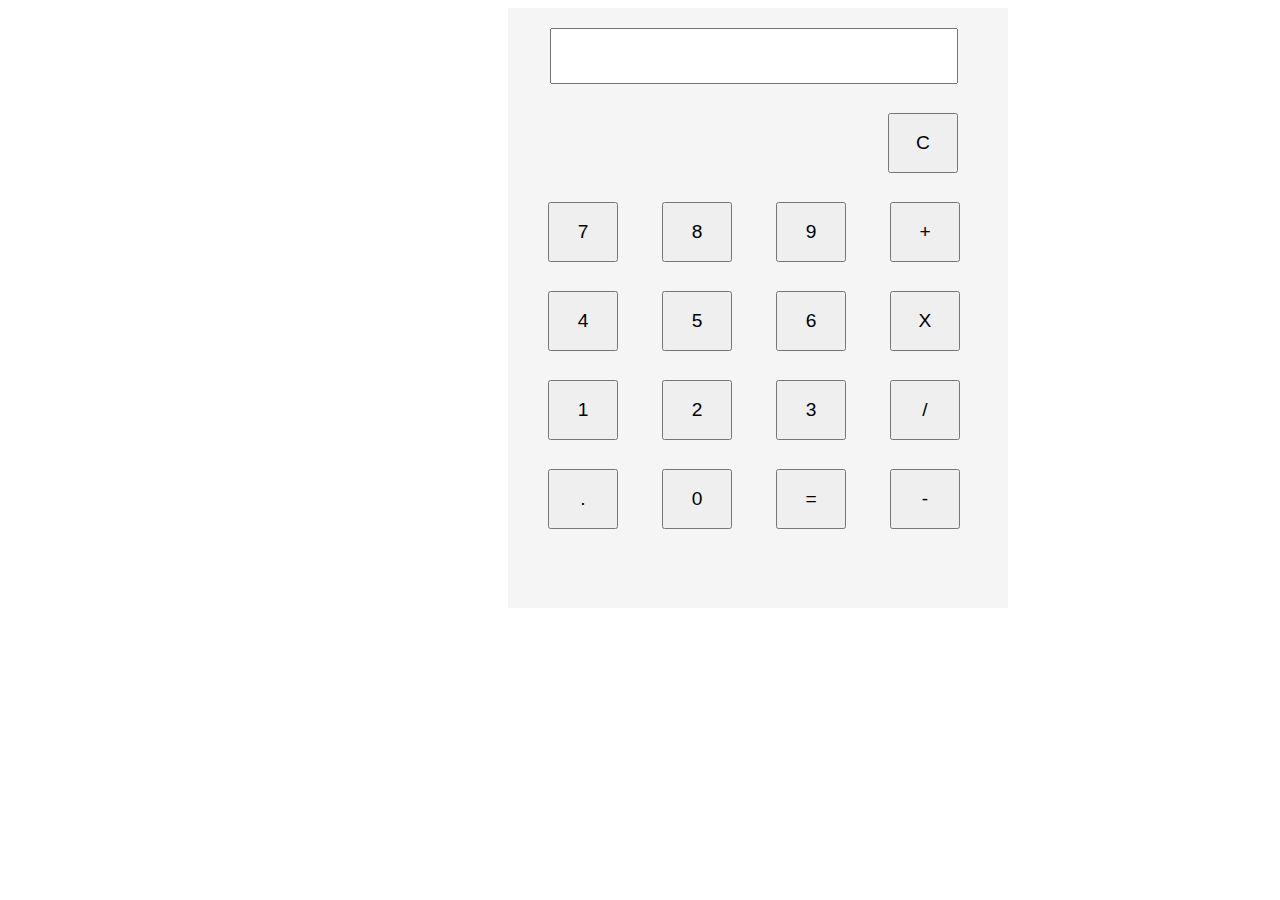
==== calculator.html @ 588e4275 "completed calculator project" ====
<!DOCTYPE html>
<html lang="en">
<head>
    <meta charset="UTF-8">
    <meta http-equiv="X-UA-Compatible" content="IE=edge">
    <meta name="viewport" content="width=device-width, initial-scale=1.0">
    <title>MyCalculator</title>
    <link rel="stylesheet" href="calculator.css">
  <script src="calculator.js">  </script>
</head>
<body>
    <div class="root">
        <div class="calc">
            <input type="text" id="screen">
            <div><button class="btn" onclick="c()" style="margin-left: 380px;">C</button></div>
            <div class="row">
                <button  onclick="cb(7)" class="btn">7</button>
                <button  onclick="cb(8)" class="btn">8</button>
                <button onclick="cb(9)" class="btn">9</button>
                <button  onclick="cb('+')" class="btn">+</button>
            </div>
            <div class="row">
                <button  onclick="cb(4)" class="btn">4</button>
                <button   onclick="cb(5)" class="btn">5</button>
                <button  onclick="cb(6)" class="btn">6</button>
                <button onclick="cb('*')" class="btn">X</button>
            </div>
            <div class="row">
                <button  onclick="cb(1)" class="btn">1</button>
                <button  onclick="cb(2)" class="btn">2</button>
                <button onclick="cb(3)" class="btn">3</button>
                <button  onclick="cb('/')" class="btn">/</button>
            </div>
            <div class="row">
                <button  onclick="cb('.')" class="btn">.</button>
                <button  onclick="cb(0)" class="btn">0</button>
                <button  onclick="equal()" class="btn">=</button>
                <button  onclick="cb('-')" class="btn">-</button>
            </div>
        </div>

       
    </div>





   
</body>
</html>
---- calculator.css ----
.calc{
    color: antiquewhite;
    margin-left: 500px;
    background-color: whitesmoke;
    width: 500px;
    height: 600px;
}
.root{
    width: 100%;
}
#screen{
    width: 80%;
    text-align: end;
    font-size: larger;
    margin-top: 20px;
    height: 50px;
    margin-left: 42px;
    pointer-events: none;
}
.btn{
    margin-top: 29px;
    font-size: larger;
    width: 70px;
    margin-left: 40px;
    height: 60px;

}
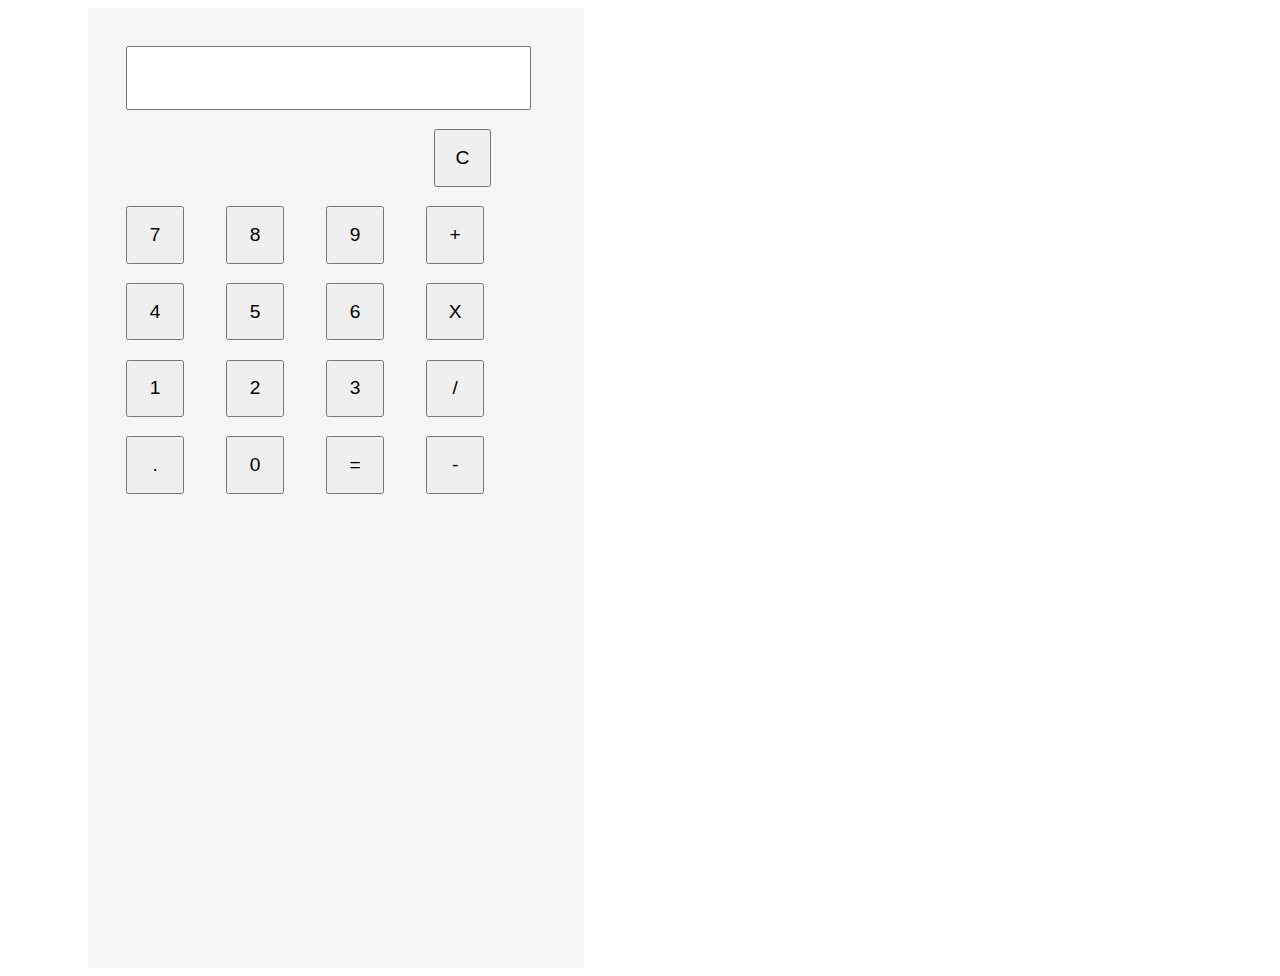
==== commit d1400a07: "pixel values converting to em" ====
--- a/calculator.html
+++ b/calculator.html
@@ -9,10 +9,10 @@
   <script src="calculator.js">  </script>
 </head>
 <body>
-    <div class="root">
-        <div class="calc">
+    <div class="root container-fluid">
+        <div class="calc col-md-12 ">
             <input type="text" id="screen">
-            <div><button class="btn" onclick="c()" style="margin-left: 380px;">C</button></div>
+            <div><button class="btn" onclick="c()" style="margin-left: 18em;">C</button></div>
             <div class="row">
                 <button  onclick="cb(7)" class="btn">7</button>
                 <button  onclick="cb(8)" class="btn">8</button>
@@ -46,6 +46,9 @@
 
 
 
-   
+    <script src="https://cdn.jsdelivr.net/npm/bootstrap@5.2.0/dist/js/bootstrap.bundle.min.js" integrity="sha384-A3rJD856KowSb7dwlZdYEkO39Gagi7vIsF0jrRAoQmDKKtQBHUuLZ9AsSv4jD4Xa" crossorigin="anonymous"></script>
+    <script src="https://cdn.jsdelivr.net/npm/@popperjs/core@2.11.5/dist/umd/popper.min.js" integrity="sha384-Xe+8cL9oJa6tN/veChSP7q+mnSPaj5Bcu9mPX5F5xIGE0DVittaqT5lorf0EI7Vk" crossorigin="anonymous"></script>
+     <script src="https://cdn.jsdelivr.net/npm/bootstrap@5.2.0/dist/js/bootstrap.min.js" integrity="sha384-ODmDIVzN+pFdexxHEHFBQH3/9/vQ9uori45z4JjnFsRydbmQbmL5t1tQ0culUzyK" crossorigin="anonymous"></script>
+
 </body>
 </html>--- a/calculator.css
+++ b/calculator.css
@@ -1,28 +1,25 @@
 .calc{
     color: antiquewhite;
-    margin-left: 500px;
+    margin-left: 5em;
     background-color: whitesmoke;
-    width: 500px;
-    height: 600px;
-}
-.root{
-    width: 100%;
+    width: 31em;
+    height: 60em;
 }
 #screen{
     width: 80%;
     text-align: end;
     font-size: larger;
-    margin-top: 20px;
-    height: 50px;
-    margin-left: 42px;
+    margin-top: 2em;
+    height: 3em;
+    margin-left: 2em;
     pointer-events: none;
 }
 .btn{
-    margin-top: 29px;
+    margin-top: 1em;
     font-size: larger;
-    width: 70px;
-    margin-left: 40px;
-    height: 60px;
+    width: 3em;
+    margin-left: 2em;
+    height: 3em;
 
 }
 
